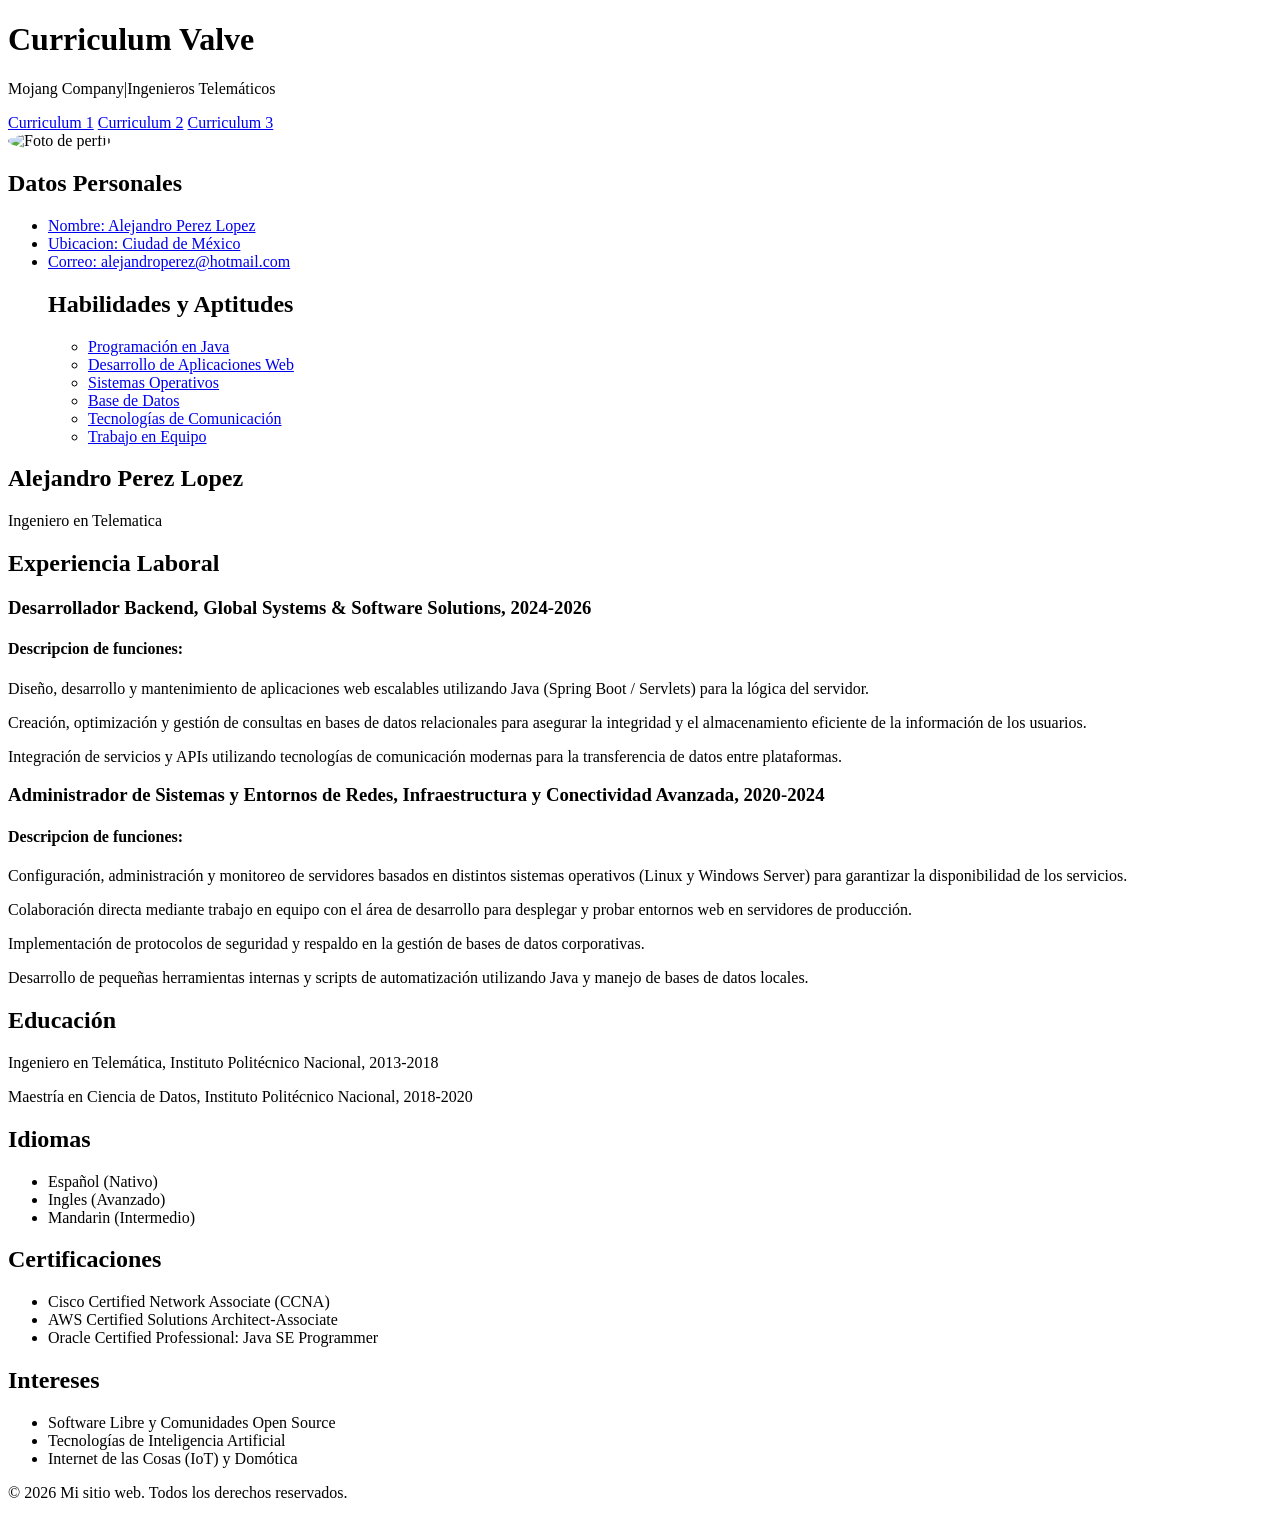
==== index2.html @ c8288cfe "Tarea 1 Cvv's" ====
<!DOCTYPE html>
<html lang="es">
<head>
  <meta charset="UTF-8" />
  <meta name="viewport" content="width=device-width, initial-scale=1.0" />
  <meta
    name="description"
    content="Ejemplo de layout general con CSS Grid"
  />
  <title>Ejemplo de Layout</title>
  <link rel="stylesheet" href="../css/styles.css" />
</head>
<body>
  <div class="layout cv-dos">
    <header class="header">
      <h1>Curriculum Valve</h1>
      <p>Mojang Company|Ingenieros Telemáticos </p>
    </header>

    <nav class="nav" aria-label="Navegación principal">
      <a href="#curriculum1">Curriculum 1</a>
      <a href="#curriculum2">Curriculum 2</a>
      <a href="#curriculum3">Curriculum 3</a>
    </nav>

    <aside class="sidebar sidebar-left">
<img src="https://png.pngtree.com/background/20230401/original/pngtree-portrait-of-industrial-engineer-with-blueprint-vector-picture-image_2239199.jpg" alt="Foto de perfil" style="width: 100px; height: 100px; border-radius: 50%; object-fit: cover;">
      <h2>Datos Personales</h2>
      <ul>
        <li><a href="#Nombre">Nombre: Alejandro Perez Lopez</a></li>
        <li><a href="#Ubicacion">Ubicacion: Ciudad de México</a></li>
        <li><a href="#Correo" style="word-break: break-all;">Correo: alejandroperez@hotmail.com</a></li>
        <aside class="sidebar sidebar-left">
          <h2>Habilidades y Aptitudes</h2>
          <ul>
            <li><a href="#Habilidad1">Programación en Java</a></li>
            <li><a href="#Habilidad2">Desarrollo de Aplicaciones Web</a></li>
            <li><a href="#Habilidad3">Sistemas Operativos</a></li>
            <li><a href="#Habilidad4">Base de Datos</a></li>
            <li><a href="#Habilidad5">Tecnologías de Comunicación</a></li>
            <li><a href="#Habilidad6">Trabajo en Equipo</a></li>
          </ul>
        </aside>
      </ul>
    </aside>

    <main class="main" id="curriculum2">
      <article>
        <h2>Alejandro Perez Lopez</h2>
        <p>
          Ingeniero en Telematica
        </p>
        <h2>Experiencia Laboral</h2>
        <h3>Desarrollador Backend, Global Systems & Software Solutions, 2024-2026</h3>
        <h4>Descripcion de funciones:</h4>
        <p>Diseño, desarrollo y mantenimiento de aplicaciones web escalables utilizando Java (Spring Boot / Servlets) para la lógica del servidor.</p>
        <p> Creación, optimización y gestión de consultas en bases de datos relacionales para asegurar la integridad y el almacenamiento eficiente de la información de los usuarios.</p>
        <p>Integración de servicios y APIs utilizando tecnologías de comunicación modernas para la transferencia de datos entre plataformas.</p>
          <h3>Administrador de Sistemas y Entornos de Redes, Infraestructura y Conectividad Avanzada, 2020-2024</h3>
          <h4>Descripcion de funciones:</h4>
          <p> Configuración, administración y monitoreo de servidores basados en distintos sistemas operativos (Linux y Windows Server) para garantizar la disponibilidad de los servicios.</p>
          <p> Colaboración directa mediante trabajo en equipo con el área de desarrollo para desplegar y probar entornos web en servidores de producción.</p>
          <p> Implementación de protocolos de seguridad y respaldo en la gestión de bases de datos corporativas.</p>
          <p>Desarrollo de pequeñas herramientas internas y scripts de automatización utilizando Java y manejo de bases de datos locales.</p>
          <h2>Educación</h2>
          <p> Ingeniero en Telemática, Instituto Politécnico Nacional, 2013-2018</p>
          <p> Maestría en Ciencia de Datos, Instituto Politécnico Nacional, 2018-2020</p>
        </p>
      </article>
    </main>

    <aside class="sidebar sidebar-right">
      <h2>Idiomas</h2>
      <ul>
        <li>Español (Nativo)</li>
        <li>Ingles (Avanzado)</li>
        <li>Mandarin (Intermedio)</li>
      </ul>
   
    <aside class="sidebar sidebar-right">
      <h2>Certificaciones</h2>
      <ul>
        <li>Cisco Certified Network Associate (CCNA)</li>
        <li>AWS Certified Solutions Architect-Associate</li>
        <li>Oracle Certified Professional: Java SE Programmer</li>
      </ul>
<aside class="sidebar sidebar-right">
      <h2>Intereses</h2>
      <ul>
        <li>Software Libre y Comunidades Open Source</li>
        <li>Tecnologías de Inteligencia Artificial</li>
        <li>Internet de las Cosas (IoT) y Domótica</li>
      </ul>
    </aside>
    <footer class="footer" id="contacto">
      <p>&copy; 2026 Mi sitio web. Todos los derechos reservados.</p>
    </footer>
  </div>
</body>
</html>
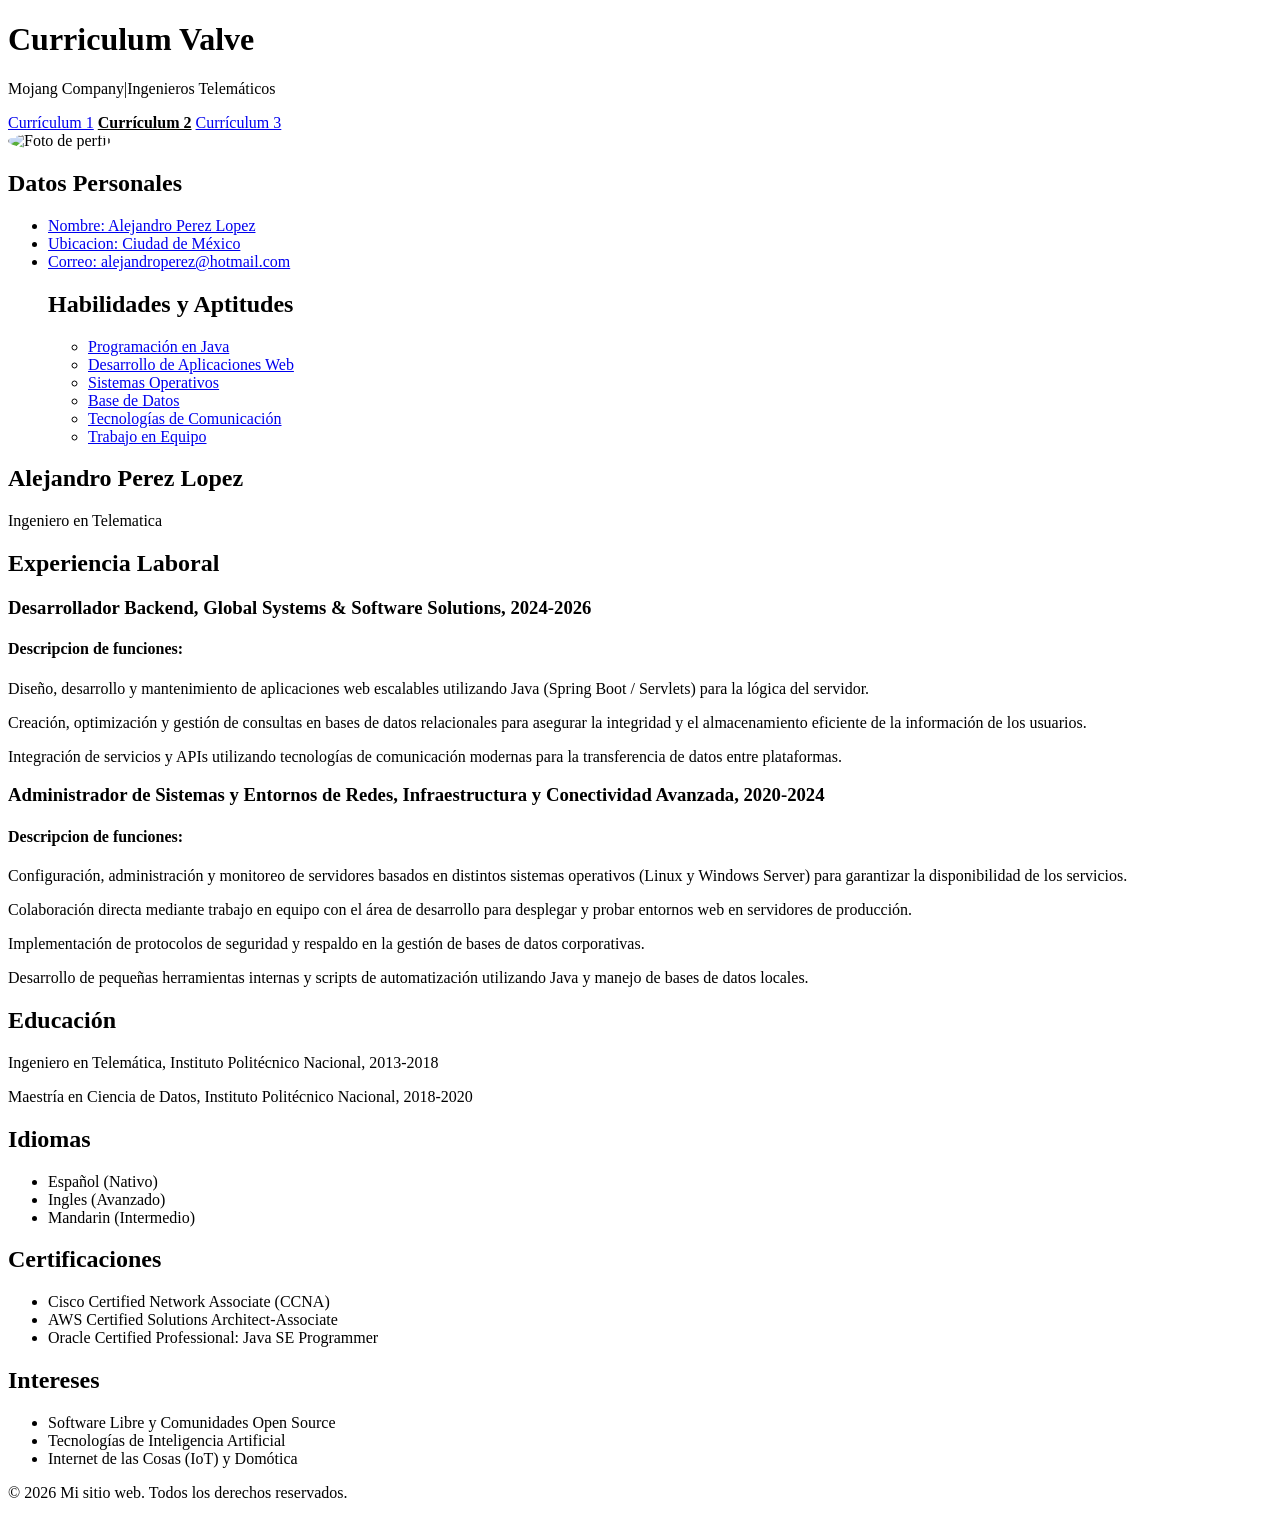
==== commit 5ffb264e: "Tarea 2" ====
--- a/index2.html
+++ b/index2.html
@@ -18,10 +18,10 @@
     </header>
 
     <nav class="nav" aria-label="Navegación principal">
-      <a href="#curriculum1">Curriculum 1</a>
-      <a href="#curriculum2">Curriculum 2</a>
-      <a href="#curriculum3">Curriculum 3</a>
-    </nav>
+  <a href="index.html">Currículum 1</a>
+  <a href="index2.html" style="font-weight: bold; color: var(--color-primary);">Currículum 2</a>
+  <a href="index3.html">Currículum 3</a>
+</nav>
 
     <aside class="sidebar sidebar-left">
 <img src="https://png.pngtree.com/background/20230401/original/pngtree-portrait-of-industrial-engineer-with-blueprint-vector-picture-image_2239199.jpg" alt="Foto de perfil" style="width: 100px; height: 100px; border-radius: 50%; object-fit: cover;">
